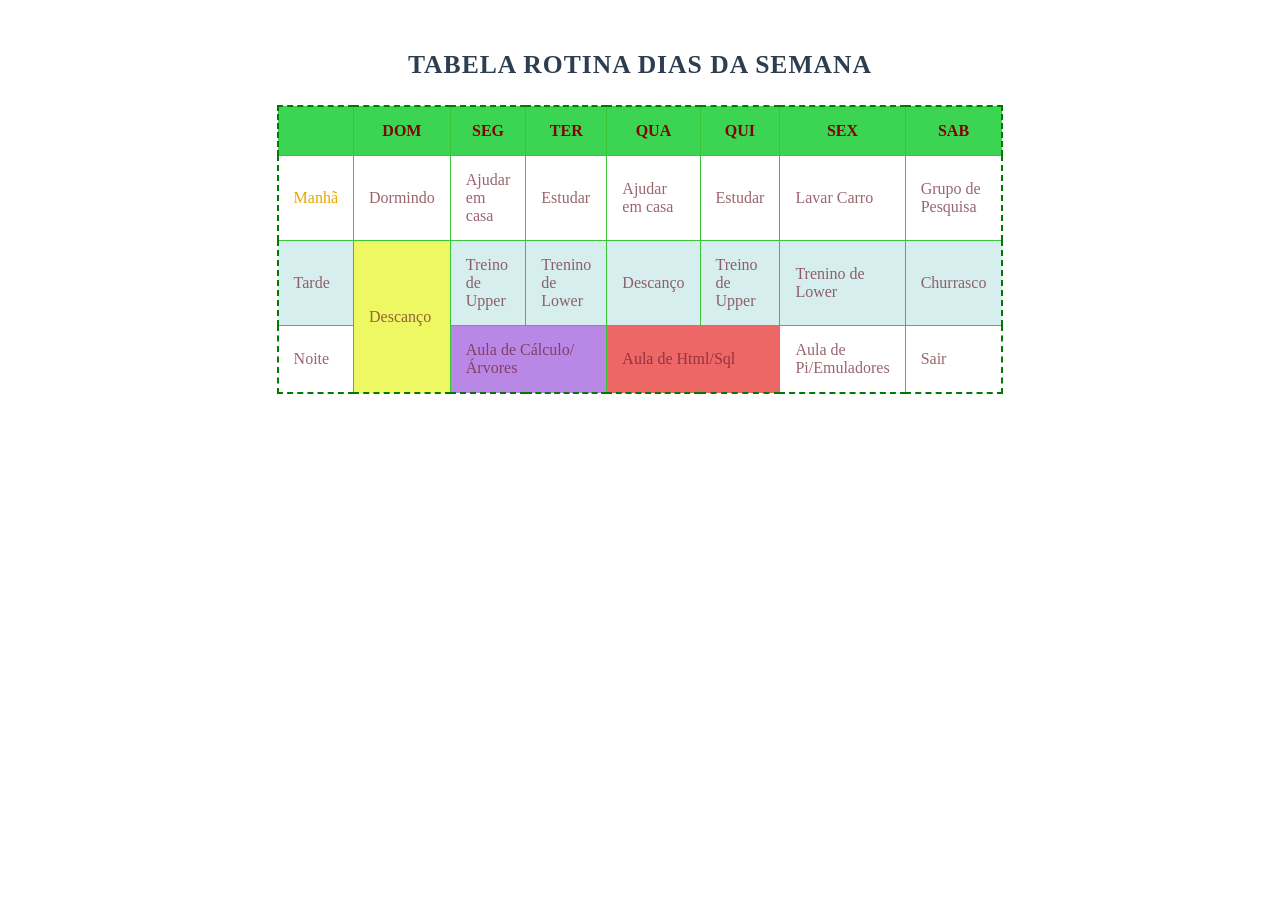
==== atv4/index.html @ 924ebfe9 "Adicionando atividades 3 e 4" ====
<!DOCTYPE html>
<html lang="en">

<head>
    <meta charset="UTF-8">
    <meta name="viewport" content="width=device-width, initial-scale=1.0">
    <link rel="stylesheet" href="style.css">
    <title>Tabela Rotina</title>
</head>

<body>
    <table>
        <caption>Tabela Rotina Dias da Semana</caption>
        <thead class="colunas">
            <tr>
                <th></th>
                <th>DOM</th>
                <th>SEG</th>
                <th>TER</th>
                <th>QUA</th>
                <th>QUI</th>
                <th>SEX</th>
                <th>SAB</th>
            </tr>
        </thead>
        <tbody class="linhas">
            <tr>
                <td class="periodos">Manhã</td>
                <td>Dormindo</td>
                <td>Ajudar em casa</td>
                <td>Estudar</td>
                <td>Ajudar em casa</td>
                <td>Estudar</td>
                <td>Lavar Carro</td>
                <td>Grupo de Pesquisa</td>
            </tr>
            <tr>
                <td>Tarde</td>
                <td rowspan="2" class="domingo">Descanço</td>
                <td>Treino de Upper</td>
                <td>Trenino de Lower</td>
                <td>Descanço</td>
                <td>Treino de Upper</td>
                <td>Trenino de Lower</td>
                <td>Churrasco</td>
            </tr>
            <tr>
                <td>Noite</td>
                <td colspan="2" class="aulas1">Aula de Cálculo/Árvores</td>
                <td colspan="2" class="aulas2">Aula de Html/Sql</td>
                <td>Aula de Pi/Emuladores</td>
                <td>Sair</td>
            </tr>
        </tbody>
    </table>
</body>

</html>
---- atv4/style.css ----
caption {
    font-size: 1.6rem;         
    font-weight: bold;         
    color: #2c3e50;            
    padding: 10px;
    margin-bottom: 15px;       
    letter-spacing: 1px;       
    text-transform: uppercase; 
}

.colunas {
    color: rgb(126, 3, 3);
}

.linhas {
    color: rgba(106, 28, 41, 0.679);
}

.periodos {
    color: rgb(232, 166, 0);
}

table {
    width: 500px;
    margin: 40px auto;
    padding: 28px;
    border: 2px;
    border-style: dashed;
    border-color: rgb(2, 122, 2);
    border-collapse: collapse;
    justify-content: center;
}

td, th {
    padding: 15px;
    border: 1px;
    border-style:groove;
    border-color: rgb(57, 196, 57);
    border-collapse: collapse;
}

.aulas1 {
    background-color: rgba(123, 30, 209, 0.525);
}

.aulas2 {
    background-color: rgba(225, 5, 5, 0.607);
}

.domingo {
    background-color: rgba(255, 255, 0, 0.585);
}

tbody tr:nth-child(even) {
background-color: #D6EEEE;
}

thead th {
    background-color: #3cd553;
}
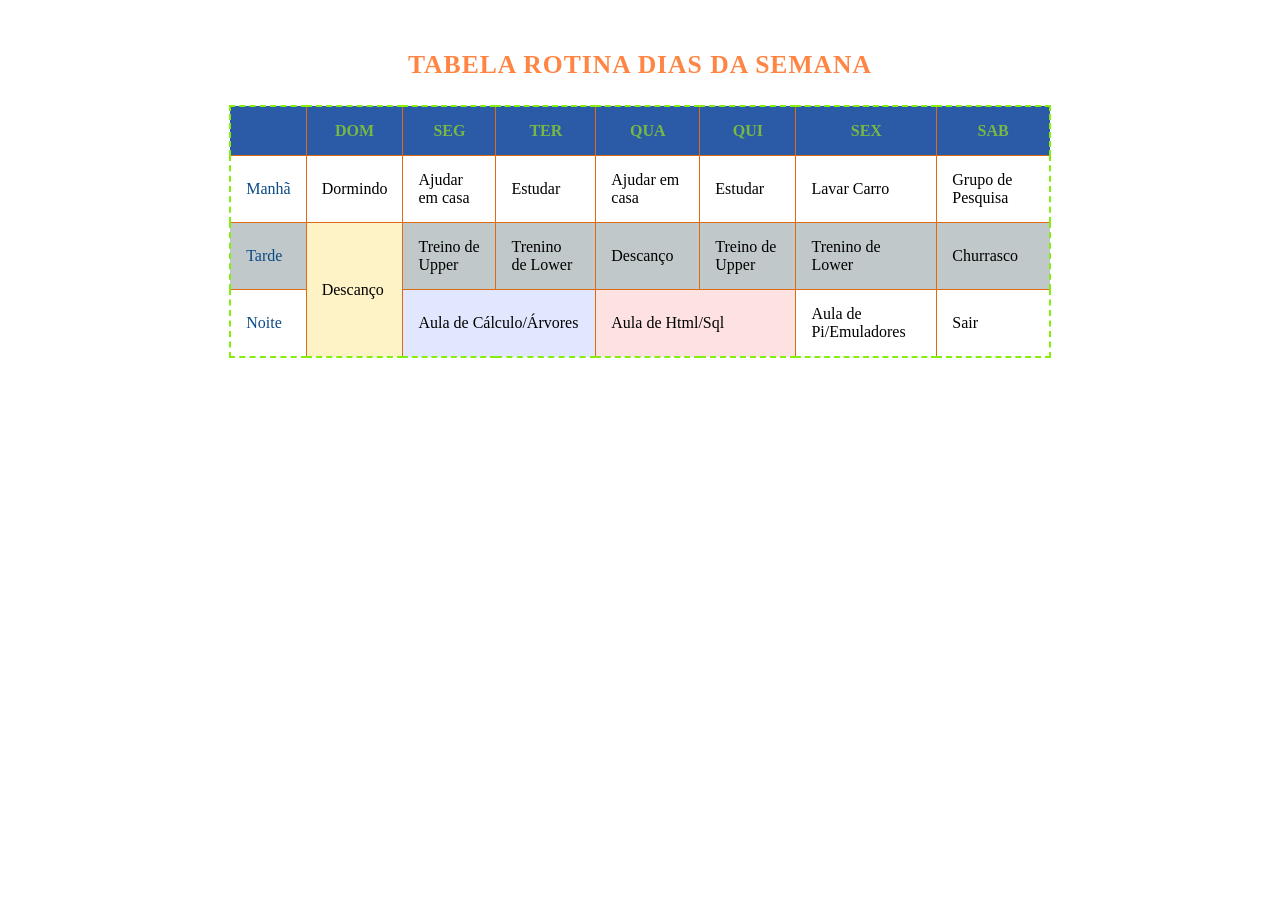
==== commit 2f253b8f: "Mudando Cores" ====
--- a/atv4/index.html
+++ b/atv4/index.html
@@ -35,7 +35,7 @@
                 <td>Grupo de Pesquisa</td>
             </tr>
             <tr>
-                <td>Tarde</td>
+                <td class="periodos">Tarde</td>
                 <td rowspan="2" class="domingo">Descanço</td>
                 <td>Treino de Upper</td>
                 <td>Trenino de Lower</td>
@@ -45,7 +45,7 @@
                 <td>Churrasco</td>
             </tr>
             <tr>
-                <td>Noite</td>
+                <td class="periodos">Noite</td>
                 <td colspan="2" class="aulas1">Aula de Cálculo/Árvores</td>
                 <td colspan="2" class="aulas2">Aula de Html/Sql</td>
                 <td>Aula de Pi/Emuladores</td>
--- a/atv4/style.css
+++ b/atv4/style.css
@@ -1,32 +1,32 @@
 caption {
-    font-size: 1.6rem;         
-    font-weight: bold;         
-    color: #2c3e50;            
+    font-size: 1.6rem;
+    font-weight: bold;
+    color: #fe8544;
     padding: 10px;
-    margin-bottom: 15px;       
-    letter-spacing: 1px;       
-    text-transform: uppercase; 
+    margin-bottom: 15px;
+    letter-spacing: 1px;
+    text-transform: uppercase;
 }
 
 .colunas {
-    color: rgb(126, 3, 3);
+    color: #02180c;
 }
 
 .linhas {
-    color: rgba(106, 28, 41, 0.679);
+    color: #4b5563;
 }
 
 .periodos {
-    color: rgb(232, 166, 0);
+    color: #0a4a86;
 }
 
 table {
-    width: 500px;
+    width: 65%;
     margin: 40px auto;
     padding: 28px;
     border: 2px;
     border-style: dashed;
-    border-color: rgb(2, 122, 2);
+    border-color: #85ef0c;
     border-collapse: collapse;
     justify-content: center;
 }
@@ -34,27 +34,29 @@
 td, th {
     padding: 15px;
     border: 1px;
-    border-style:groove;
-    border-color: rgb(57, 196, 57);
+    border-style: groove;
+    border-color: #dd6b13;
     border-collapse: collapse;
+    color: black;
 }
 
 .aulas1 {
-    background-color: rgba(123, 30, 209, 0.525);
+    background-color: #e0e7ff;
 }
 
 .aulas2 {
-    background-color: rgba(225, 5, 5, 0.607);
+    background-color: #fee2e2;
 }
 
 .domingo {
-    background-color: rgba(255, 255, 0, 0.585);
+    background-color: #fef3c7;
 }
 
 tbody tr:nth-child(even) {
-background-color: #D6EEEE;
+    background-color: #9ba8aca1;
 }
 
 thead th {
-    background-color: #3cd553;
-}
+    background-color: #2b5aa6;
+    color: #98e11bb2;
+}
